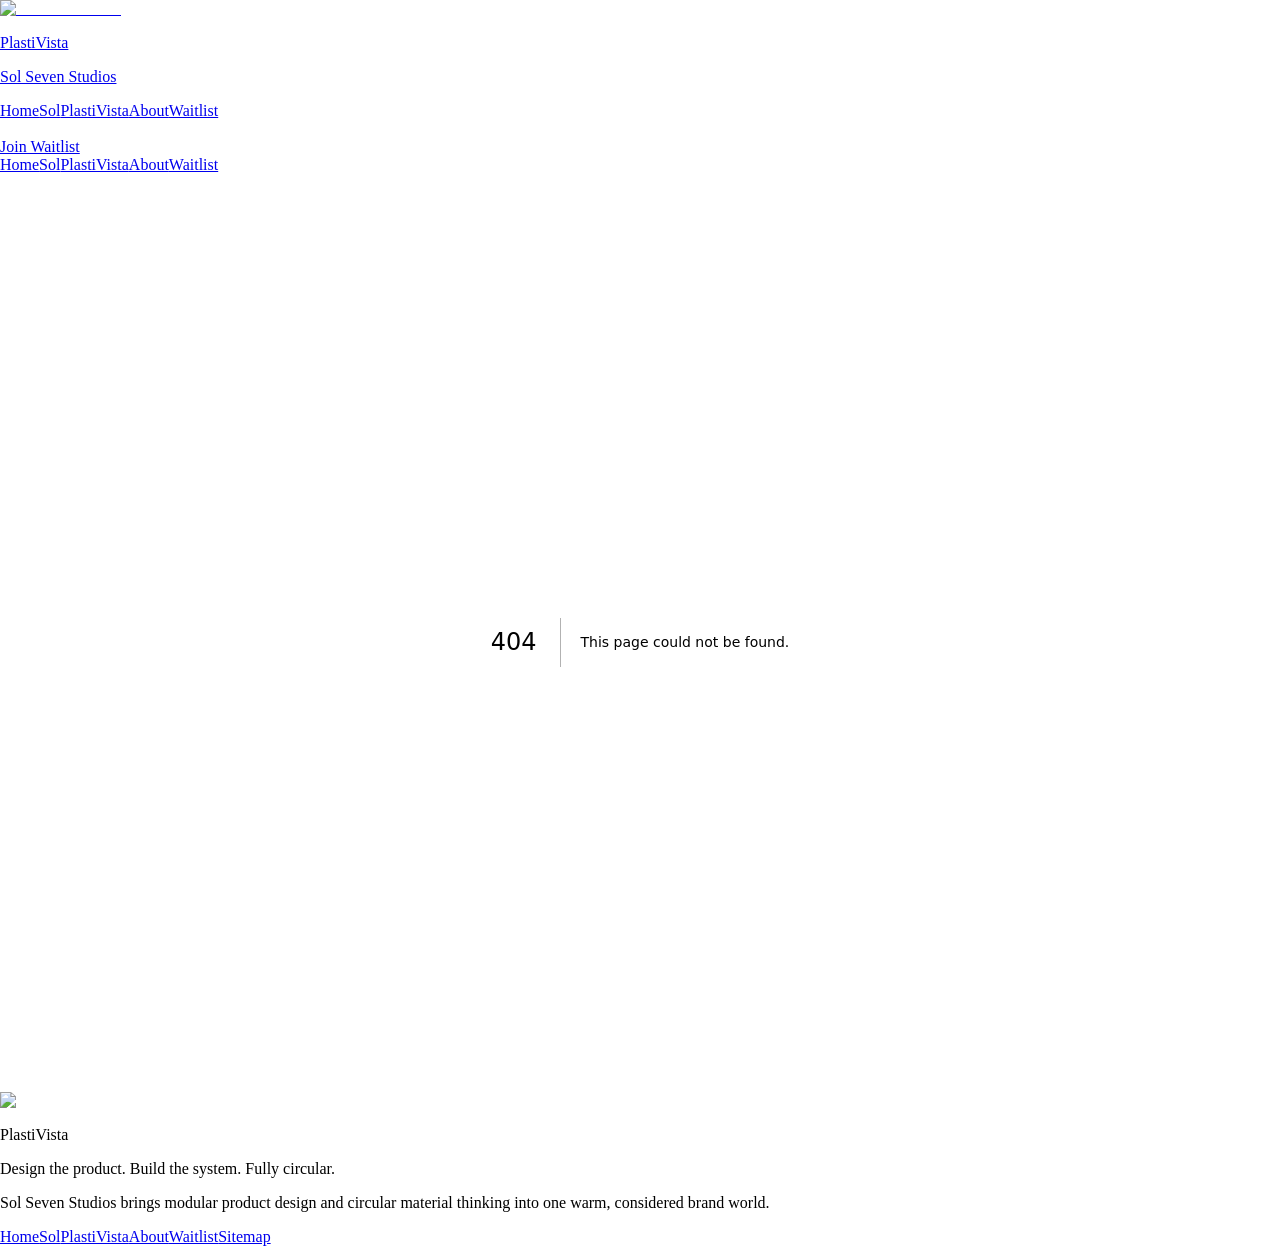
==== 404/index.html @ 0c894e50 "Add files via upload" ====
<!DOCTYPE html><html lang="en"><head><meta charSet="utf-8"/><meta name="viewport" content="width=device-width, initial-scale=1"/><link rel="stylesheet" href="/plasti-vista-site/_next/static/css/265559c5816e26e3.css" data-precedence="next"/><link rel="preload" as="script" fetchPriority="low" href="/plasti-vista-site/_next/static/chunks/webpack-c84169f74b404160.js"/><script src="/plasti-vista-site/_next/static/chunks/87c73c54-e9b891d25da29fda.js" async=""></script><script src="/plasti-vista-site/_next/static/chunks/84-b106eed77aed28f0.js" async=""></script><script src="/plasti-vista-site/_next/static/chunks/main-app-6399fda613b2663d.js" async=""></script><script src="/plasti-vista-site/_next/static/chunks/327-3d37c1d5169951f9.js" async=""></script><script src="/plasti-vista-site/_next/static/chunks/app/page-eac7c26c57b3a232.js" async=""></script><script src="/plasti-vista-site/_next/static/chunks/app/layout-8e34fc20774d806c.js" async=""></script><meta name="robots" content="noindex"/><title>404: This page could not be found.</title><title>PlastiVista | Sol Seven Studios</title><meta name="description" content="A premium product and ecosystem site for Sol Seven Studios and PlastiVista, centered on modular lighting, circular material flows, and refined industrial design."/><script>
(() => {
  try {
    const storedTheme = window.localStorage.getItem("plastivista-theme");
    document.documentElement.dataset.theme = storedTheme === "dark" ? "dark" : "light";
  } catch {
    document.documentElement.dataset.theme = "light";
  }
})();
</script><script src="/plasti-vista-site/_next/static/chunks/polyfills-42372ed130431b0a.js" noModule=""></script></head><body class="overflow-x-hidden"><div class="relative overflow-hidden"><div class="ambient-orb ambient-orb-green left-[-10rem] top-[-8rem] h-[24rem] w-[24rem]"></div><div class="ambient-orb ambient-orb-sage right-[-8rem] top-[12rem] h-[18rem] w-[18rem]"></div><div class="relative"><header class="theme-header sticky top-0 z-50 backdrop-blur-2xl"><div class="mx-auto max-w-[92rem] px-6 py-4 lg:px-10"><div class="flex items-center justify-between gap-6"><a class="flex min-w-0 items-center gap-4" href="/plasti-vista-site/"><div class="theme-icon-disc flex h-12 w-12 items-center justify-center rounded-full"><img alt="PlastiVista mark" loading="lazy" width="343" height="366" decoding="async" data-nimg="1" class="h-8 w-8" style="color:transparent" src="/plasti-vista-site/assets/brand/plastivista-mark.png"/></div><div class="min-w-0 leading-tight"><p class="font-display text-[1.05rem] tracking-[-0.05em] text-forest">PlastiVista</p><p class="truncate text-[0.82rem] tracking-[0.02em] text-stone/[0.8]">Sol Seven Studios</p></div></a><nav class="hidden items-center gap-8 lg:flex"><a class="nav-link" href="/plasti-vista-site/">Home</a><a class="nav-link" href="/plasti-vista-site/sol/">Sol</a><a class="nav-link" href="/plasti-vista-site/system/">PlastiVista</a><a class="nav-link" href="/plasti-vista-site/about/">About</a><a class="nav-link" href="/plasti-vista-site/waitlist/">Waitlist</a></nav><div class="flex items-center gap-3"><div class="hidden md:block"><div class="theme-toggle" aria-hidden="true" data-mode="light" style="min-width:7.25rem;visibility:hidden"><span class="theme-toggle-label">Theme</span><span class="theme-toggle-track"></span></div></div><a class="button-secondary px-4 py-2.5" href="/plasti-vista-site/waitlist/">Join Waitlist</a></div></div><div class="mt-4 flex items-center justify-between gap-4"><nav class="flex gap-5 overflow-x-auto whitespace-nowrap pb-1 lg:hidden"><a class="nav-link w-fit text-[0.9rem]" href="/plasti-vista-site/">Home</a><a class="nav-link w-fit text-[0.9rem]" href="/plasti-vista-site/sol/">Sol</a><a class="nav-link w-fit text-[0.9rem]" href="/plasti-vista-site/system/">PlastiVista</a><a class="nav-link w-fit text-[0.9rem]" href="/plasti-vista-site/about/">About</a><a class="nav-link w-fit text-[0.9rem]" href="/plasti-vista-site/waitlist/">Waitlist</a></nav><div class="md:hidden"><div class="theme-toggle" aria-hidden="true" data-mode="light" style="min-width:7.25rem;visibility:hidden"><span class="theme-toggle-label">Theme</span><span class="theme-toggle-track"></span></div></div></div></div></header><main><div style="font-family:system-ui,&quot;Segoe UI&quot;,Roboto,Helvetica,Arial,sans-serif,&quot;Apple Color Emoji&quot;,&quot;Segoe UI Emoji&quot;;height:100vh;text-align:center;display:flex;flex-direction:column;align-items:center;justify-content:center"><div><style>body{color:#000;background:#fff;margin:0}.next-error-h1{border-right:1px solid rgba(0,0,0,.3)}@media (prefers-color-scheme:dark){body{color:#fff;background:#000}.next-error-h1{border-right:1px solid rgba(255,255,255,.3)}}</style><h1 class="next-error-h1" style="display:inline-block;margin:0 20px 0 0;padding:0 23px 0 0;font-size:24px;font-weight:500;vertical-align:top;line-height:49px">404</h1><div style="display:inline-block"><h2 style="font-size:14px;font-weight:400;line-height:49px;margin:0">This page could not be found.</h2></div></div></div></main><footer class="page-divider mt-10"><div class="mx-auto grid max-w-[92rem] gap-12 px-6 py-16 lg:grid-cols-[1.2fr_0.8fr] lg:px-10"><div class="space-y-6"><div class="flex items-center gap-4"><div class="theme-icon-disc flex h-12 w-12 items-center justify-center rounded-full"><img alt="PlastiVista mark" loading="lazy" width="343" height="366" decoding="async" data-nimg="1" class="h-8 w-8" style="color:transparent" src="/plasti-vista-site/assets/brand/plastivista-mark.png"/></div><div><p class="font-display text-2xl tracking-[-0.05em] text-forest">PlastiVista</p><p class="text-sm tracking-[0.01em] text-stone/[0.8]">Design the product. Build the system. Fully circular.</p></div></div><p class="measure-reading text-base leading-8 text-stone/[0.9]">Sol Seven Studios brings modular product design and circular material thinking into one warm, considered brand world.</p></div><div class="grid grid-cols-2 gap-x-6 gap-y-4 text-sm"><a class="nav-link w-fit" href="/plasti-vista-site/">Home</a><a class="nav-link w-fit" href="/plasti-vista-site/sol/">Sol</a><a class="nav-link w-fit" href="/plasti-vista-site/system/">PlastiVista</a><a class="nav-link w-fit" href="/plasti-vista-site/about/">About</a><a class="nav-link w-fit" href="/plasti-vista-site/waitlist/">Waitlist</a><a class="nav-link w-fit" href="/plasti-vista-site/sitemap/">Sitemap</a></div></div></footer></div></div><script src="/plasti-vista-site/_next/static/chunks/webpack-c84169f74b404160.js" async=""></script><script>(self.__next_f=self.__next_f||[]).push([0])</script><script>self.__next_f.push([1,"1:\"$Sreact.fragment\"\n2:I[9464,[\"327\",\"static/chunks/327-3d37c1d5169951f9.js\",\"974\",\"static/chunks/app/page-eac7c26c57b3a232.js\"],\"BasePathLink\"]\n3:I[8327,[\"327\",\"static/chunks/327-3d37c1d5169951f9.js\",\"177\",\"static/chunks/app/layout-8e34fc20774d806c.js\"],\"Image\"]\n4:I[8450,[\"327\",\"static/chunks/327-3d37c1d5169951f9.js\",\"177\",\"static/chunks/app/layout-8e34fc20774d806c.js\"],\"ThemeToggle\"]\n5:I[9507,[],\"\"]\n6:I[2639,[],\"\"]\n7:I[1432,[],\"OutletBoundary\"]\na:I[1432,[],\"ViewportBoundary\"]\nc:I[1432,[],\"MetadataBoundary\"]\ne:I[9398,[],\"\"]\n:HL[\"/plasti-vista-site/_next/static/css/265559c5816e26e3.css\",\"style\"]\n"])</script><script>self.__next_f.push([1,"0:{\"P\":null,\"b\":\"Y4JBKcfoJ4wWqGaXJqqDN\",\"p\":\"\",\"c\":[\"\",\"_not-found\",\"\"],\"i\":false,\"f\":[[[\"\",{\"children\":[\"/plasti-vista-site/_not-found\",{\"children\":[\"__PAGE__\",{}]}]},\"$undefined\",\"$undefined\",true],[\"\",[\"$\",\"$1\",\"c\",{\"children\":[[[\"$\",\"link\",\"0\",{\"rel\":\"stylesheet\",\"href\":\"/plasti-vista-site/_next/static/css/265559c5816e26e3.css\",\"precedence\":\"next\",\"crossOrigin\":\"$undefined\",\"nonce\":\"$undefined\"}]],[\"$\",\"html\",null,{\"lang\":\"en\",\"suppressHydrationWarning\":true,\"children\":[[\"$\",\"head\",null,{\"children\":[\"$\",\"script\",null,{\"dangerouslySetInnerHTML\":{\"__html\":\"\\n(() =\u003e {\\n  try {\\n    const storedTheme = window.localStorage.getItem(\\\"plastivista-theme\\\");\\n    document.documentElement.dataset.theme = storedTheme === \\\"dark\\\" ? \\\"dark\\\" : \\\"light\\\";\\n  } catch {\\n    document.documentElement.dataset.theme = \\\"light\\\";\\n  }\\n})();\\n\"}}]}],[\"$\",\"body\",null,{\"className\":\"overflow-x-hidden\",\"children\":[\"$\",\"div\",null,{\"className\":\"relative overflow-hidden\",\"children\":[[\"$\",\"div\",null,{\"className\":\"ambient-orb ambient-orb-green left-[-10rem] top-[-8rem] h-[24rem] w-[24rem]\"}],[\"$\",\"div\",null,{\"className\":\"ambient-orb ambient-orb-sage right-[-8rem] top-[12rem] h-[18rem] w-[18rem]\"}],[\"$\",\"div\",null,{\"className\":\"relative\",\"children\":[[\"$\",\"header\",null,{\"className\":\"theme-header sticky top-0 z-50 backdrop-blur-2xl\",\"children\":[\"$\",\"div\",null,{\"className\":\"mx-auto max-w-[92rem] px-6 py-4 lg:px-10\",\"children\":[[\"$\",\"div\",null,{\"className\":\"flex items-center justify-between gap-6\",\"children\":[[\"$\",\"$L2\",null,{\"href\":\"/\",\"className\":\"flex min-w-0 items-center gap-4\",\"children\":[[\"$\",\"div\",null,{\"className\":\"theme-icon-disc flex h-12 w-12 items-center justify-center rounded-full\",\"children\":[\"$\",\"$L3\",null,{\"src\":\"/plasti-vista-site/assets/brand/plastivista-mark.png\",\"alt\":\"PlastiVista mark\",\"width\":343,\"height\":366,\"className\":\"h-8 w-8\"}]}],[\"$\",\"div\",null,{\"className\":\"min-w-0 leading-tight\",\"children\":[[\"$\",\"p\",null,{\"className\":\"font-display text-[1.05rem] tracking-[-0.05em] text-forest\",\"children\":\"PlastiVista\"}],[\"$\",\"p\",null,{\"className\":\"truncate text-[0.82rem] tracking-[0.02em] text-stone/[0.8]\",\"children\":\"Sol Seven Studios\"}]]}]]}],[\"$\",\"nav\",null,{\"className\":\"hidden items-center gap-8 lg:flex\",\"children\":[[\"$\",\"$L2\",\"/\",{\"href\":\"/\",\"className\":\"nav-link\",\"children\":\"Home\"}],[\"$\",\"$L2\",\"/plasti-vista-site/sol\",{\"href\":\"/plasti-vista-site/sol\",\"className\":\"nav-link\",\"children\":\"Sol\"}],[\"$\",\"$L2\",\"/plasti-vista-site/system\",{\"href\":\"/plasti-vista-site/system\",\"className\":\"nav-link\",\"children\":\"PlastiVista\"}],[\"$\",\"$L2\",\"/plasti-vista-site/about\",{\"href\":\"/plasti-vista-site/about\",\"className\":\"nav-link\",\"children\":\"About\"}],[\"$\",\"$L2\",\"/plasti-vista-site/waitlist\",{\"href\":\"/plasti-vista-site/waitlist\",\"className\":\"nav-link\",\"children\":\"Waitlist\"}]]}],[\"$\",\"div\",null,{\"className\":\"flex items-center gap-3\",\"children\":[[\"$\",\"div\",null,{\"className\":\"hidden md:block\",\"children\":[\"$\",\"$L4\",null,{}]}],[\"$\",\"$L2\",null,{\"href\":\"/plasti-vista-site/waitlist\",\"className\":\"button-secondary px-4 py-2.5\",\"children\":\"Join Waitlist\"}]]}]]}],[\"$\",\"div\",null,{\"className\":\"mt-4 flex items-center justify-between gap-4\",\"children\":[[\"$\",\"nav\",null,{\"className\":\"flex gap-5 overflow-x-auto whitespace-nowrap pb-1 lg:hidden\",\"children\":[[\"$\",\"$L2\",\"/\",{\"href\":\"/\",\"className\":\"nav-link w-fit text-[0.9rem]\",\"children\":\"Home\"}],[\"$\",\"$L2\",\"/plasti-vista-site/sol\",{\"href\":\"/plasti-vista-site/sol\",\"className\":\"nav-link w-fit text-[0.9rem]\",\"children\":\"Sol\"}],[\"$\",\"$L2\",\"/plasti-vista-site/system\",{\"href\":\"/plasti-vista-site/system\",\"className\":\"nav-link w-fit text-[0.9rem]\",\"children\":\"PlastiVista\"}],[\"$\",\"$L2\",\"/plasti-vista-site/about\",{\"href\":\"/plasti-vista-site/about\",\"className\":\"nav-link w-fit text-[0.9rem]\",\"children\":\"About\"}],[\"$\",\"$L2\",\"/plasti-vista-site/waitlist\",{\"href\":\"/plasti-vista-site/waitlist\",\"className\":\"nav-link w-fit text-[0.9rem]\",\"children\":\"Waitlist\"}]]}],[\"$\",\"div\",null,{\"className\":\"md:hidden\",\"children\":[\"$\",\"$L4\",null,{}]}]]}]]}]}],[\"$\",\"main\",null,{\"children\":[\"$\",\"$L5\",null,{\"parallelRouterKey\":\"children\",\"error\":\"$undefined\",\"errorStyles\":\"$undefined\",\"errorScripts\":\"$undefined\",\"template\":[\"$\",\"$L6\",null,{}],\"templateStyles\":\"$undefined\",\"templateScripts\":\"$undefined\",\"notFound\":[[[\"$\",\"title\",null,{\"children\":\"404: This page could not be found.\"}],[\"$\",\"div\",null,{\"style\":{\"fontFamily\":\"system-ui,\\\"Segoe UI\\\",Roboto,Helvetica,Arial,sans-serif,\\\"Apple Color Emoji\\\",\\\"Segoe UI Emoji\\\"\",\"height\":\"100vh\",\"textAlign\":\"center\",\"display\":\"flex\",\"flexDirection\":\"column\",\"alignItems\":\"center\",\"justifyContent\":\"center\"},\"children\":[\"$\",\"div\",null,{\"children\":[[\"$\",\"style\",null,{\"dangerouslySetInnerHTML\":{\"__html\":\"body{color:#000;background:#fff;margin:0}.next-error-h1{border-right:1px solid rgba(0,0,0,.3)}@media (prefers-color-scheme:dark){body{color:#fff;background:#000}.next-error-h1{border-right:1px solid rgba(255,255,255,.3)}}\"}}],[\"$\",\"h1\",null,{\"className\":\"next-error-h1\",\"style\":{\"display\":\"inline-block\",\"margin\":\"0 20px 0 0\",\"padding\":\"0 23px 0 0\",\"fontSize\":24,\"fontWeight\":500,\"verticalAlign\":\"top\",\"lineHeight\":\"49px\"},\"children\":404}],[\"$\",\"div\",null,{\"style\":{\"display\":\"inline-block\"},\"children\":[\"$\",\"h2\",null,{\"style\":{\"fontSize\":14,\"fontWeight\":400,\"lineHeight\":\"49px\",\"margin\":0},\"children\":\"This page could not be found.\"}]}]]}]}]],\"$undefined\",[]],\"forbidden\":\"$undefined\",\"unauthorized\":\"$undefined\"}]}],[\"$\",\"footer\",null,{\"className\":\"page-divider mt-10\",\"children\":[\"$\",\"div\",null,{\"className\":\"mx-auto grid max-w-[92rem] gap-12 px-6 py-16 lg:grid-cols-[1.2fr_0.8fr] lg:px-10\",\"children\":[[\"$\",\"div\",null,{\"className\":\"space-y-6\",\"children\":[[\"$\",\"div\",null,{\"className\":\"flex items-center gap-4\",\"children\":[[\"$\",\"div\",null,{\"className\":\"theme-icon-disc flex h-12 w-12 items-center justify-center rounded-full\",\"children\":[\"$\",\"$L3\",null,{\"src\":\"/plasti-vista-site/assets/brand/plastivista-mark.png\",\"alt\":\"PlastiVista mark\",\"width\":343,\"height\":366,\"className\":\"h-8 w-8\"}]}],[\"$\",\"div\",null,{\"children\":[[\"$\",\"p\",null,{\"className\":\"font-display text-2xl tracking-[-0.05em] text-forest\",\"children\":\"PlastiVista\"}],[\"$\",\"p\",null,{\"className\":\"text-sm tracking-[0.01em] text-stone/[0.8]\",\"children\":\"Design the product. Build the system. Fully circular.\"}]]}]]}],[\"$\",\"p\",null,{\"className\":\"measure-reading text-base leading-8 text-stone/[0.9]\",\"children\":\"Sol Seven Studios brings modular product design and circular material thinking into one warm, considered brand world.\"}]]}],[\"$\",\"div\",null,{\"className\":\"grid grid-cols-2 gap-x-6 gap-y-4 text-sm\",\"children\":[[[\"$\",\"$L2\",\"/\",{\"href\":\"/\",\"className\":\"nav-link w-fit\",\"children\":\"Home\"}],[\"$\",\"$L2\",\"/plasti-vista-site/sol\",{\"href\":\"/plasti-vista-site/sol\",\"className\":\"nav-link w-fit\",\"children\":\"Sol\"}],[\"$\",\"$L2\",\"/plasti-vista-site/system\",{\"href\":\"/plasti-vista-site/system\",\"className\":\"nav-link w-fit\",\"children\":\"PlastiVista\"}],[\"$\",\"$L2\",\"/plasti-vista-site/about\",{\"href\":\"/plasti-vista-site/about\",\"className\":\"nav-link w-fit\",\"children\":\"About\"}],[\"$\",\"$L2\",\"/plasti-vista-site/waitlist\",{\"href\":\"/plasti-vista-site/waitlist\",\"className\":\"nav-link w-fit\",\"children\":\"Waitlist\"}]],[\"$\",\"$L2\",null,{\"href\":\"/plasti-vista-site/sitemap\",\"className\":\"nav-link w-fit\",\"children\":\"Sitemap\"}]]}]]}]}]]}]]}]}]]}]]}],{\"children\":[\"/plasti-vista-site/_not-found\",[\"$\",\"$1\",\"c\",{\"children\":[null,[\"$\",\"$L5\",null,{\"parallelRouterKey\":\"children\",\"error\":\"$undefined\",\"errorStyles\":\"$undefined\",\"errorScripts\":\"$undefined\",\"template\":[\"$\",\"$L6\",null,{}],\"templateStyles\":\"$undefined\",\"templateScripts\":\"$undefined\",\"notFound\":\"$undefined\",\"forbidden\":\"$undefined\",\"unauthorized\":\"$undefined\"}]]}],{\"children\":[\"__PAGE__\",[\"$\",\"$1\",\"c\",{\"children\":[[[\"$\",\"title\",null,{\"children\":\"404: This page could not be found.\"}],[\"$\",\"div\",null,{\"style\":\"$0:f:0:1:1:props:children:1:props:children:1:props:children:props:children:2:props:children:1:props:children:props:notFound:0:1:props:style\",\"children\":[\"$\",\"div\",null,{\"children\":[[\"$\",\"style\",null,{\"dangerouslySetInnerHTML\":{\"__html\":\"body{color:#000;background:#fff;margin:0}.next-error-h1{border-right:1px solid rgba(0,0,0,.3)}@media (prefers-color-scheme:dark){body{color:#fff;background:#000}.next-error-h1{border-right:1px solid rgba(255,255,255,.3)}}\"}}],[\"$\",\"h1\",null,{\"className\":\"next-error-h1\",\"style\":\"$0:f:0:1:1:props:children:1:props:children:1:props:children:props:children:2:props:children:1:props:children:props:notFound:0:1:props:children:props:children:1:props:style\",\"children\":404}],[\"$\",\"div\",null,{\"style\":\"$0:f:0:1:1:props:children:1:props:children:1:props:children:props:children:2:props:children:1:props:children:props:notFound:0:1:props:children:props:children:2:props:style\",\"children\":[\"$\",\"h2\",null,{\"style\":\"$0:f:0:1:1:props:children:1:props:children:1:props:children:props:children:2:props:children:1:props:children:props:notFound:0:1:props:children:props:children:2:props:children:props:style\",\"children\":\"This page could not be found.\"}]}]]}]}]],\"$undefined\",null,[\"$\",\"$L7\",null,{\"children\":[\"$L8\",\"$L9\",null]}]]}],{},null,false]},null,false]},null,false],[\"$\",\"$1\",\"h\",{\"children\":[[\"$\",\"meta\",null,{\"name\":\"robots\",\"content\":\"noindex\"}],[\"$\",\"$1\",\"w_DKMTUPIvDQJH5jr0o3P\",{\"children\":[[\"$\",\"$La\",null,{\"children\":\"$Lb\"}],null]}],[\"$\",\"$Lc\",null,{\"children\":\"$Ld\"}]]}],false]],\"m\":\"$undefined\",\"G\":[\"$e\",\"$undefined\"],\"s\":false,\"S\":true}\n"])</script><script>self.__next_f.push([1,"b:[[\"$\",\"meta\",\"0\",{\"charSet\":\"utf-8\"}],[\"$\",\"meta\",\"1\",{\"name\":\"viewport\",\"content\":\"width=device-width, initial-scale=1\"}]]\n8:null\n"])</script><script>self.__next_f.push([1,"9:null\nd:[[\"$\",\"title\",\"0\",{\"children\":\"PlastiVista | Sol Seven Studios\"}],[\"$\",\"meta\",\"1\",{\"name\":\"description\",\"content\":\"A premium product and ecosystem site for Sol Seven Studios and PlastiVista, centered on modular lighting, circular material flows, and refined industrial design.\"}]]\n"])</script></body></html>
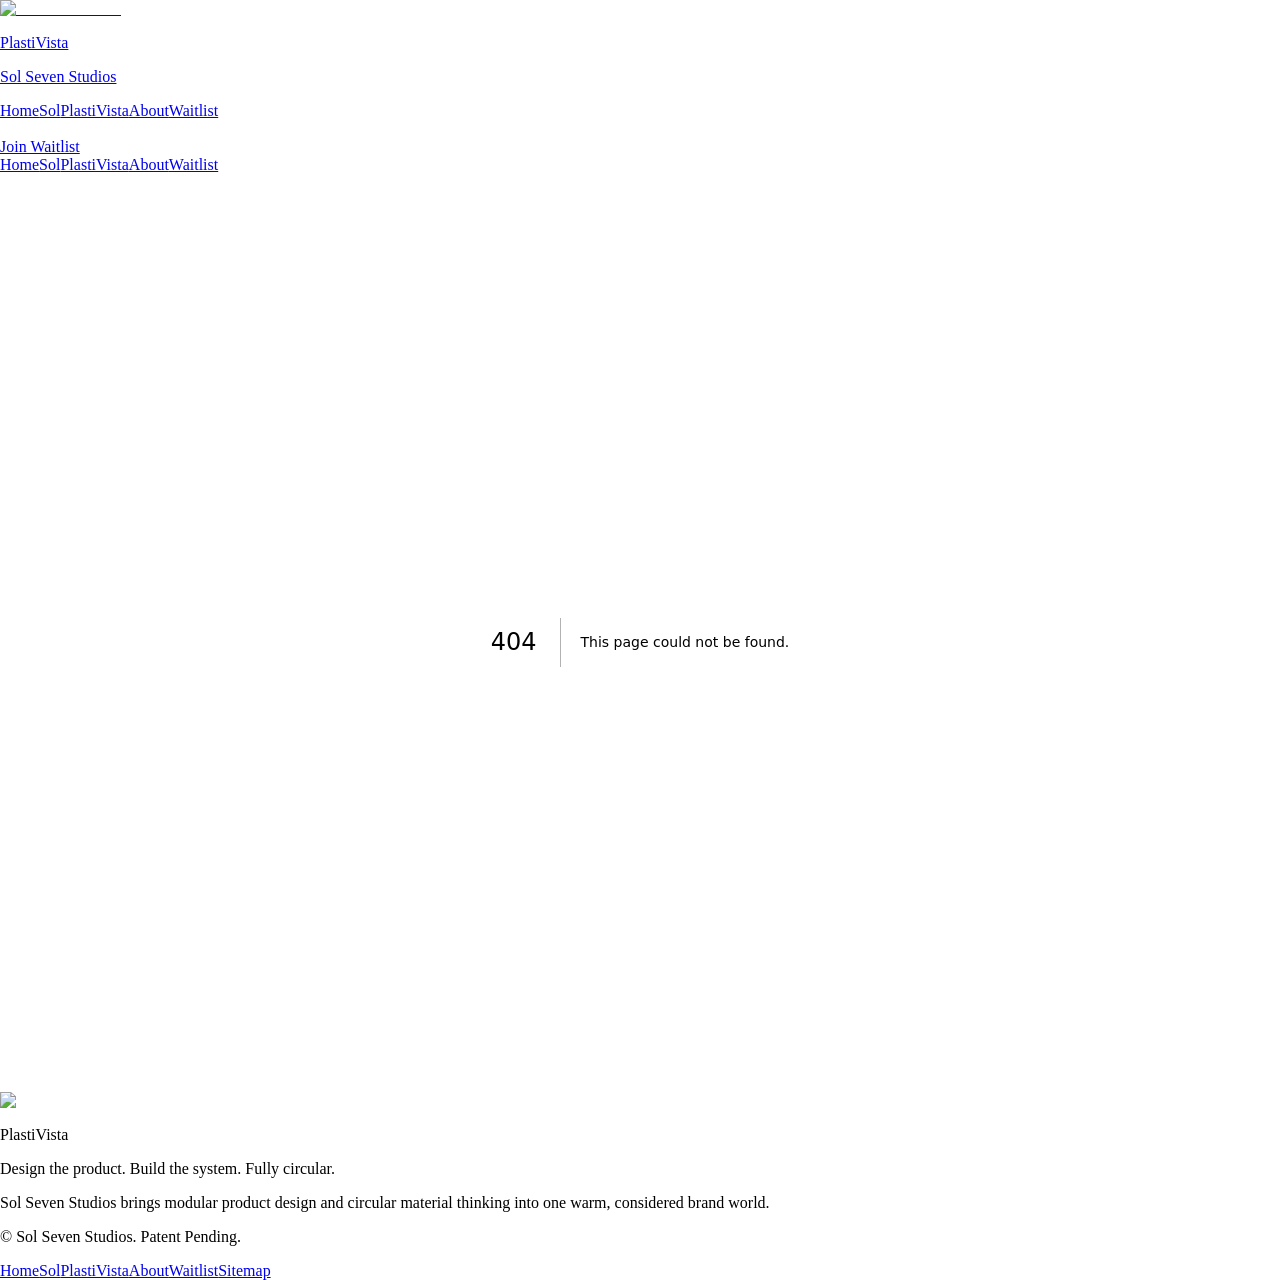
==== commit 6f64130c: "Update PlastiVista Pages export" ====
--- a/404/index.html
+++ b/404/index.html
@@ -1,4 +1,4 @@
-<!DOCTYPE html><html lang="en"><head><meta charSet="utf-8"/><meta name="viewport" content="width=device-width, initial-scale=1"/><link rel="stylesheet" href="/plasti-vista-site/_next/static/css/265559c5816e26e3.css" data-precedence="next"/><link rel="preload" as="script" fetchPriority="low" href="/plasti-vista-site/_next/static/chunks/webpack-c84169f74b404160.js"/><script src="/plasti-vista-site/_next/static/chunks/87c73c54-e9b891d25da29fda.js" async=""></script><script src="/plasti-vista-site/_next/static/chunks/84-b106eed77aed28f0.js" async=""></script><script src="/plasti-vista-site/_next/static/chunks/main-app-6399fda613b2663d.js" async=""></script><script src="/plasti-vista-site/_next/static/chunks/327-3d37c1d5169951f9.js" async=""></script><script src="/plasti-vista-site/_next/static/chunks/app/page-eac7c26c57b3a232.js" async=""></script><script src="/plasti-vista-site/_next/static/chunks/app/layout-8e34fc20774d806c.js" async=""></script><meta name="robots" content="noindex"/><title>404: This page could not be found.</title><title>PlastiVista | Sol Seven Studios</title><meta name="description" content="A premium product and ecosystem site for Sol Seven Studios and PlastiVista, centered on modular lighting, circular material flows, and refined industrial design."/><script>
+<!DOCTYPE html><html lang="en"><head><meta charSet="utf-8"/><meta name="viewport" content="width=device-width, initial-scale=1"/><link rel="stylesheet" href="/plasti-vista-site/_next/static/css/3e54e023c9cbe422.css" data-precedence="next"/><link rel="preload" as="script" fetchPriority="low" href="/plasti-vista-site/_next/static/chunks/webpack-6f14a8b6d893f197.js"/><script src="/plasti-vista-site/_next/static/chunks/87c73c54-e9b891d25da29fda.js" async=""></script><script src="/plasti-vista-site/_next/static/chunks/84-2ca681e784a9644b.js" async=""></script><script src="/plasti-vista-site/_next/static/chunks/main-app-6399fda613b2663d.js" async=""></script><script src="/plasti-vista-site/_next/static/chunks/327-c9026b29a4d229ac.js" async=""></script><script src="/plasti-vista-site/_next/static/chunks/app/page-f3b963e9871af39b.js" async=""></script><script src="/plasti-vista-site/_next/static/chunks/app/layout-07ff66122f4d7c70.js" async=""></script><meta name="robots" content="noindex"/><title>404: This page could not be found.</title><title>PlastiVista | Sol Seven Studios</title><meta name="description" content="A premium product and ecosystem site for Sol Seven Studios and PlastiVista, centered on modular lighting, circular material flows, and refined industrial design."/><script>
 (() => {
   try {
     const storedTheme = window.localStorage.getItem("plastivista-theme");
@@ -7,4 +7,4 @@
     document.documentElement.dataset.theme = "light";
   }
 })();
-</script><script src="/plasti-vista-site/_next/static/chunks/polyfills-42372ed130431b0a.js" noModule=""></script></head><body class="overflow-x-hidden"><div class="relative overflow-hidden"><div class="ambient-orb ambient-orb-green left-[-10rem] top-[-8rem] h-[24rem] w-[24rem]"></div><div class="ambient-orb ambient-orb-sage right-[-8rem] top-[12rem] h-[18rem] w-[18rem]"></div><div class="relative"><header class="theme-header sticky top-0 z-50 backdrop-blur-2xl"><div class="mx-auto max-w-[92rem] px-6 py-4 lg:px-10"><div class="flex items-center justify-between gap-6"><a class="flex min-w-0 items-center gap-4" href="/plasti-vista-site/"><div class="theme-icon-disc flex h-12 w-12 items-center justify-center rounded-full"><img alt="PlastiVista mark" loading="lazy" width="343" height="366" decoding="async" data-nimg="1" class="h-8 w-8" style="color:transparent" src="/plasti-vista-site/assets/brand/plastivista-mark.png"/></div><div class="min-w-0 leading-tight"><p class="font-display text-[1.05rem] tracking-[-0.05em] text-forest">PlastiVista</p><p class="truncate text-[0.82rem] tracking-[0.02em] text-stone/[0.8]">Sol Seven Studios</p></div></a><nav class="hidden items-center gap-8 lg:flex"><a class="nav-link" href="/plasti-vista-site/">Home</a><a class="nav-link" href="/plasti-vista-site/sol/">Sol</a><a class="nav-link" href="/plasti-vista-site/system/">PlastiVista</a><a class="nav-link" href="/plasti-vista-site/about/">About</a><a class="nav-link" href="/plasti-vista-site/waitlist/">Waitlist</a></nav><div class="flex items-center gap-3"><div class="hidden md:block"><div class="theme-toggle" aria-hidden="true" data-mode="light" style="min-width:7.25rem;visibility:hidden"><span class="theme-toggle-label">Theme</span><span class="theme-toggle-track"></span></div></div><a class="button-secondary px-4 py-2.5" href="/plasti-vista-site/waitlist/">Join Waitlist</a></div></div><div class="mt-4 flex items-center justify-between gap-4"><nav class="flex gap-5 overflow-x-auto whitespace-nowrap pb-1 lg:hidden"><a class="nav-link w-fit text-[0.9rem]" href="/plasti-vista-site/">Home</a><a class="nav-link w-fit text-[0.9rem]" href="/plasti-vista-site/sol/">Sol</a><a class="nav-link w-fit text-[0.9rem]" href="/plasti-vista-site/system/">PlastiVista</a><a class="nav-link w-fit text-[0.9rem]" href="/plasti-vista-site/about/">About</a><a class="nav-link w-fit text-[0.9rem]" href="/plasti-vista-site/waitlist/">Waitlist</a></nav><div class="md:hidden"><div class="theme-toggle" aria-hidden="true" data-mode="light" style="min-width:7.25rem;visibility:hidden"><span class="theme-toggle-label">Theme</span><span class="theme-toggle-track"></span></div></div></div></div></header><main><div style="font-family:system-ui,&quot;Segoe UI&quot;,Roboto,Helvetica,Arial,sans-serif,&quot;Apple Color Emoji&quot;,&quot;Segoe UI Emoji&quot;;height:100vh;text-align:center;display:flex;flex-direction:column;align-items:center;justify-content:center"><div><style>body{color:#000;background:#fff;margin:0}.next-error-h1{border-right:1px solid rgba(0,0,0,.3)}@media (prefers-color-scheme:dark){body{color:#fff;background:#000}.next-error-h1{border-right:1px solid rgba(255,255,255,.3)}}</style><h1 class="next-error-h1" style="display:inline-block;margin:0 20px 0 0;padding:0 23px 0 0;font-size:24px;font-weight:500;vertical-align:top;line-height:49px">404</h1><div style="display:inline-block"><h2 style="font-size:14px;font-weight:400;line-height:49px;margin:0">This page could not be found.</h2></div></div></div></main><footer class="page-divider mt-10"><div class="mx-auto grid max-w-[92rem] gap-12 px-6 py-16 lg:grid-cols-[1.2fr_0.8fr] lg:px-10"><div class="space-y-6"><div class="flex items-center gap-4"><div class="theme-icon-disc flex h-12 w-12 items-center justify-center rounded-full"><img alt="PlastiVista mark" loading="lazy" width="343" height="366" decoding="async" data-nimg="1" class="h-8 w-8" style="color:transparent" src="/plasti-vista-site/assets/brand/plastivista-mark.png"/></div><div><p class="font-display text-2xl tracking-[-0.05em] text-forest">PlastiVista</p><p class="text-sm tracking-[0.01em] text-stone/[0.8]">Design the product. Build the system. Fully circular.</p></div></div><p class="measure-reading text-base leading-8 text-stone/[0.9]">Sol Seven Studios brings modular product design and circular material thinking into one warm, considered brand world.</p></div><div class="grid grid-cols-2 gap-x-6 gap-y-4 text-sm"><a class="nav-link w-fit" href="/plasti-vista-site/">Home</a><a class="nav-link w-fit" href="/plasti-vista-site/sol/">Sol</a><a class="nav-link w-fit" href="/plasti-vista-site/system/">PlastiVista</a><a class="nav-link w-fit" href="/plasti-vista-site/about/">About</a><a class="nav-link w-fit" href="/plasti-vista-site/waitlist/">Waitlist</a><a class="nav-link w-fit" href="/plasti-vista-site/sitemap/">Sitemap</a></div></div></footer></div></div><script src="/plasti-vista-site/_next/static/chunks/webpack-c84169f74b404160.js" async=""></script><script>(self.__next_f=self.__next_f||[]).push([0])</script><script>self.__next_f.push([1,"1:\"$Sreact.fragment\"\n2:I[9464,[\"327\",\"static/chunks/327-3d37c1d5169951f9.js\",\"974\",\"static/chunks/app/page-eac7c26c57b3a232.js\"],\"BasePathLink\"]\n3:I[8327,[\"327\",\"static/chunks/327-3d37c1d5169951f9.js\",\"177\",\"static/chunks/app/layout-8e34fc20774d806c.js\"],\"Image\"]\n4:I[8450,[\"327\",\"static/chunks/327-3d37c1d5169951f9.js\",\"177\",\"static/chunks/app/layout-8e34fc20774d806c.js\"],\"ThemeToggle\"]\n5:I[9507,[],\"\"]\n6:I[2639,[],\"\"]\n7:I[1432,[],\"OutletBoundary\"]\na:I[1432,[],\"ViewportBoundary\"]\nc:I[1432,[],\"MetadataBoundary\"]\ne:I[9398,[],\"\"]\n:HL[\"/plasti-vista-site/_next/static/css/265559c5816e26e3.css\",\"style\"]\n"])</script><script>self.__next_f.push([1,"0:{\"P\":null,\"b\":\"Y4JBKcfoJ4wWqGaXJqqDN\",\"p\":\"\",\"c\":[\"\",\"_not-found\",\"\"],\"i\":false,\"f\":[[[\"\",{\"children\":[\"/plasti-vista-site/_not-found\",{\"children\":[\"__PAGE__\",{}]}]},\"$undefined\",\"$undefined\",true],[\"\",[\"$\",\"$1\",\"c\",{\"children\":[[[\"$\",\"link\",\"0\",{\"rel\":\"stylesheet\",\"href\":\"/plasti-vista-site/_next/static/css/265559c5816e26e3.css\",\"precedence\":\"next\",\"crossOrigin\":\"$undefined\",\"nonce\":\"$undefined\"}]],[\"$\",\"html\",null,{\"lang\":\"en\",\"suppressHydrationWarning\":true,\"children\":[[\"$\",\"head\",null,{\"children\":[\"$\",\"script\",null,{\"dangerouslySetInnerHTML\":{\"__html\":\"\\n(() =\u003e {\\n  try {\\n    const storedTheme = window.localStorage.getItem(\\\"plastivista-theme\\\");\\n    document.documentElement.dataset.theme = storedTheme === \\\"dark\\\" ? \\\"dark\\\" : \\\"light\\\";\\n  } catch {\\n    document.documentElement.dataset.theme = \\\"light\\\";\\n  }\\n})();\\n\"}}]}],[\"$\",\"body\",null,{\"className\":\"overflow-x-hidden\",\"children\":[\"$\",\"div\",null,{\"className\":\"relative overflow-hidden\",\"children\":[[\"$\",\"div\",null,{\"className\":\"ambient-orb ambient-orb-green left-[-10rem] top-[-8rem] h-[24rem] w-[24rem]\"}],[\"$\",\"div\",null,{\"className\":\"ambient-orb ambient-orb-sage right-[-8rem] top-[12rem] h-[18rem] w-[18rem]\"}],[\"$\",\"div\",null,{\"className\":\"relative\",\"children\":[[\"$\",\"header\",null,{\"className\":\"theme-header sticky top-0 z-50 backdrop-blur-2xl\",\"children\":[\"$\",\"div\",null,{\"className\":\"mx-auto max-w-[92rem] px-6 py-4 lg:px-10\",\"children\":[[\"$\",\"div\",null,{\"className\":\"flex items-center justify-between gap-6\",\"children\":[[\"$\",\"$L2\",null,{\"href\":\"/\",\"className\":\"flex min-w-0 items-center gap-4\",\"children\":[[\"$\",\"div\",null,{\"className\":\"theme-icon-disc flex h-12 w-12 items-center justify-center rounded-full\",\"children\":[\"$\",\"$L3\",null,{\"src\":\"/plasti-vista-site/assets/brand/plastivista-mark.png\",\"alt\":\"PlastiVista mark\",\"width\":343,\"height\":366,\"className\":\"h-8 w-8\"}]}],[\"$\",\"div\",null,{\"className\":\"min-w-0 leading-tight\",\"children\":[[\"$\",\"p\",null,{\"className\":\"font-display text-[1.05rem] tracking-[-0.05em] text-forest\",\"children\":\"PlastiVista\"}],[\"$\",\"p\",null,{\"className\":\"truncate text-[0.82rem] tracking-[0.02em] text-stone/[0.8]\",\"children\":\"Sol Seven Studios\"}]]}]]}],[\"$\",\"nav\",null,{\"className\":\"hidden items-center gap-8 lg:flex\",\"children\":[[\"$\",\"$L2\",\"/\",{\"href\":\"/\",\"className\":\"nav-link\",\"children\":\"Home\"}],[\"$\",\"$L2\",\"/plasti-vista-site/sol\",{\"href\":\"/plasti-vista-site/sol\",\"className\":\"nav-link\",\"children\":\"Sol\"}],[\"$\",\"$L2\",\"/plasti-vista-site/system\",{\"href\":\"/plasti-vista-site/system\",\"className\":\"nav-link\",\"children\":\"PlastiVista\"}],[\"$\",\"$L2\",\"/plasti-vista-site/about\",{\"href\":\"/plasti-vista-site/about\",\"className\":\"nav-link\",\"children\":\"About\"}],[\"$\",\"$L2\",\"/plasti-vista-site/waitlist\",{\"href\":\"/plasti-vista-site/waitlist\",\"className\":\"nav-link\",\"children\":\"Waitlist\"}]]}],[\"$\",\"div\",null,{\"className\":\"flex items-center gap-3\",\"children\":[[\"$\",\"div\",null,{\"className\":\"hidden md:block\",\"children\":[\"$\",\"$L4\",null,{}]}],[\"$\",\"$L2\",null,{\"href\":\"/plasti-vista-site/waitlist\",\"className\":\"button-secondary px-4 py-2.5\",\"children\":\"Join Waitlist\"}]]}]]}],[\"$\",\"div\",null,{\"className\":\"mt-4 flex items-center justify-between gap-4\",\"children\":[[\"$\",\"nav\",null,{\"className\":\"flex gap-5 overflow-x-auto whitespace-nowrap pb-1 lg:hidden\",\"children\":[[\"$\",\"$L2\",\"/\",{\"href\":\"/\",\"className\":\"nav-link w-fit text-[0.9rem]\",\"children\":\"Home\"}],[\"$\",\"$L2\",\"/plasti-vista-site/sol\",{\"href\":\"/plasti-vista-site/sol\",\"className\":\"nav-link w-fit text-[0.9rem]\",\"children\":\"Sol\"}],[\"$\",\"$L2\",\"/plasti-vista-site/system\",{\"href\":\"/plasti-vista-site/system\",\"className\":\"nav-link w-fit text-[0.9rem]\",\"children\":\"PlastiVista\"}],[\"$\",\"$L2\",\"/plasti-vista-site/about\",{\"href\":\"/plasti-vista-site/about\",\"className\":\"nav-link w-fit text-[0.9rem]\",\"children\":\"About\"}],[\"$\",\"$L2\",\"/plasti-vista-site/waitlist\",{\"href\":\"/plasti-vista-site/waitlist\",\"className\":\"nav-link w-fit text-[0.9rem]\",\"children\":\"Waitlist\"}]]}],[\"$\",\"div\",null,{\"className\":\"md:hidden\",\"children\":[\"$\",\"$L4\",null,{}]}]]}]]}]}],[\"$\",\"main\",null,{\"children\":[\"$\",\"$L5\",null,{\"parallelRouterKey\":\"children\",\"error\":\"$undefined\",\"errorStyles\":\"$undefined\",\"errorScripts\":\"$undefined\",\"template\":[\"$\",\"$L6\",null,{}],\"templateStyles\":\"$undefined\",\"templateScripts\":\"$undefined\",\"notFound\":[[[\"$\",\"title\",null,{\"children\":\"404: This page could not be found.\"}],[\"$\",\"div\",null,{\"style\":{\"fontFamily\":\"system-ui,\\\"Segoe UI\\\",Roboto,Helvetica,Arial,sans-serif,\\\"Apple Color Emoji\\\",\\\"Segoe UI Emoji\\\"\",\"height\":\"100vh\",\"textAlign\":\"center\",\"display\":\"flex\",\"flexDirection\":\"column\",\"alignItems\":\"center\",\"justifyContent\":\"center\"},\"children\":[\"$\",\"div\",null,{\"children\":[[\"$\",\"style\",null,{\"dangerouslySetInnerHTML\":{\"__html\":\"body{color:#000;background:#fff;margin:0}.next-error-h1{border-right:1px solid rgba(0,0,0,.3)}@media (prefers-color-scheme:dark){body{color:#fff;background:#000}.next-error-h1{border-right:1px solid rgba(255,255,255,.3)}}\"}}],[\"$\",\"h1\",null,{\"className\":\"next-error-h1\",\"style\":{\"display\":\"inline-block\",\"margin\":\"0 20px 0 0\",\"padding\":\"0 23px 0 0\",\"fontSize\":24,\"fontWeight\":500,\"verticalAlign\":\"top\",\"lineHeight\":\"49px\"},\"children\":404}],[\"$\",\"div\",null,{\"style\":{\"display\":\"inline-block\"},\"children\":[\"$\",\"h2\",null,{\"style\":{\"fontSize\":14,\"fontWeight\":400,\"lineHeight\":\"49px\",\"margin\":0},\"children\":\"This page could not be found.\"}]}]]}]}]],\"$undefined\",[]],\"forbidden\":\"$undefined\",\"unauthorized\":\"$undefined\"}]}],[\"$\",\"footer\",null,{\"className\":\"page-divider mt-10\",\"children\":[\"$\",\"div\",null,{\"className\":\"mx-auto grid max-w-[92rem] gap-12 px-6 py-16 lg:grid-cols-[1.2fr_0.8fr] lg:px-10\",\"children\":[[\"$\",\"div\",null,{\"className\":\"space-y-6\",\"children\":[[\"$\",\"div\",null,{\"className\":\"flex items-center gap-4\",\"children\":[[\"$\",\"div\",null,{\"className\":\"theme-icon-disc flex h-12 w-12 items-center justify-center rounded-full\",\"children\":[\"$\",\"$L3\",null,{\"src\":\"/plasti-vista-site/assets/brand/plastivista-mark.png\",\"alt\":\"PlastiVista mark\",\"width\":343,\"height\":366,\"className\":\"h-8 w-8\"}]}],[\"$\",\"div\",null,{\"children\":[[\"$\",\"p\",null,{\"className\":\"font-display text-2xl tracking-[-0.05em] text-forest\",\"children\":\"PlastiVista\"}],[\"$\",\"p\",null,{\"className\":\"text-sm tracking-[0.01em] text-stone/[0.8]\",\"children\":\"Design the product. Build the system. Fully circular.\"}]]}]]}],[\"$\",\"p\",null,{\"className\":\"measure-reading text-base leading-8 text-stone/[0.9]\",\"children\":\"Sol Seven Studios brings modular product design and circular material thinking into one warm, considered brand world.\"}]]}],[\"$\",\"div\",null,{\"className\":\"grid grid-cols-2 gap-x-6 gap-y-4 text-sm\",\"children\":[[[\"$\",\"$L2\",\"/\",{\"href\":\"/\",\"className\":\"nav-link w-fit\",\"children\":\"Home\"}],[\"$\",\"$L2\",\"/plasti-vista-site/sol\",{\"href\":\"/plasti-vista-site/sol\",\"className\":\"nav-link w-fit\",\"children\":\"Sol\"}],[\"$\",\"$L2\",\"/plasti-vista-site/system\",{\"href\":\"/plasti-vista-site/system\",\"className\":\"nav-link w-fit\",\"children\":\"PlastiVista\"}],[\"$\",\"$L2\",\"/plasti-vista-site/about\",{\"href\":\"/plasti-vista-site/about\",\"className\":\"nav-link w-fit\",\"children\":\"About\"}],[\"$\",\"$L2\",\"/plasti-vista-site/waitlist\",{\"href\":\"/plasti-vista-site/waitlist\",\"className\":\"nav-link w-fit\",\"children\":\"Waitlist\"}]],[\"$\",\"$L2\",null,{\"href\":\"/plasti-vista-site/sitemap\",\"className\":\"nav-link w-fit\",\"children\":\"Sitemap\"}]]}]]}]}]]}]]}]}]]}]]}],{\"children\":[\"/plasti-vista-site/_not-found\",[\"$\",\"$1\",\"c\",{\"children\":[null,[\"$\",\"$L5\",null,{\"parallelRouterKey\":\"children\",\"error\":\"$undefined\",\"errorStyles\":\"$undefined\",\"errorScripts\":\"$undefined\",\"template\":[\"$\",\"$L6\",null,{}],\"templateStyles\":\"$undefined\",\"templateScripts\":\"$undefined\",\"notFound\":\"$undefined\",\"forbidden\":\"$undefined\",\"unauthorized\":\"$undefined\"}]]}],{\"children\":[\"__PAGE__\",[\"$\",\"$1\",\"c\",{\"children\":[[[\"$\",\"title\",null,{\"children\":\"404: This page could not be found.\"}],[\"$\",\"div\",null,{\"style\":\"$0:f:0:1:1:props:children:1:props:children:1:props:children:props:children:2:props:children:1:props:children:props:notFound:0:1:props:style\",\"children\":[\"$\",\"div\",null,{\"children\":[[\"$\",\"style\",null,{\"dangerouslySetInnerHTML\":{\"__html\":\"body{color:#000;background:#fff;margin:0}.next-error-h1{border-right:1px solid rgba(0,0,0,.3)}@media (prefers-color-scheme:dark){body{color:#fff;background:#000}.next-error-h1{border-right:1px solid rgba(255,255,255,.3)}}\"}}],[\"$\",\"h1\",null,{\"className\":\"next-error-h1\",\"style\":\"$0:f:0:1:1:props:children:1:props:children:1:props:children:props:children:2:props:children:1:props:children:props:notFound:0:1:props:children:props:children:1:props:style\",\"children\":404}],[\"$\",\"div\",null,{\"style\":\"$0:f:0:1:1:props:children:1:props:children:1:props:children:props:children:2:props:children:1:props:children:props:notFound:0:1:props:children:props:children:2:props:style\",\"children\":[\"$\",\"h2\",null,{\"style\":\"$0:f:0:1:1:props:children:1:props:children:1:props:children:props:children:2:props:children:1:props:children:props:notFound:0:1:props:children:props:children:2:props:children:props:style\",\"children\":\"This page could not be found.\"}]}]]}]}]],\"$undefined\",null,[\"$\",\"$L7\",null,{\"children\":[\"$L8\",\"$L9\",null]}]]}],{},null,false]},null,false]},null,false],[\"$\",\"$1\",\"h\",{\"children\":[[\"$\",\"meta\",null,{\"name\":\"robots\",\"content\":\"noindex\"}],[\"$\",\"$1\",\"w_DKMTUPIvDQJH5jr0o3P\",{\"children\":[[\"$\",\"$La\",null,{\"children\":\"$Lb\"}],null]}],[\"$\",\"$Lc\",null,{\"children\":\"$Ld\"}]]}],false]],\"m\":\"$undefined\",\"G\":[\"$e\",\"$undefined\"],\"s\":false,\"S\":true}\n"])</script><script>self.__next_f.push([1,"b:[[\"$\",\"meta\",\"0\",{\"charSet\":\"utf-8\"}],[\"$\",\"meta\",\"1\",{\"name\":\"viewport\",\"content\":\"width=device-width, initial-scale=1\"}]]\n8:null\n"])</script><script>self.__next_f.push([1,"9:null\nd:[[\"$\",\"title\",\"0\",{\"children\":\"PlastiVista | Sol Seven Studios\"}],[\"$\",\"meta\",\"1\",{\"name\":\"description\",\"content\":\"A premium product and ecosystem site for Sol Seven Studios and PlastiVista, centered on modular lighting, circular material flows, and refined industrial design.\"}]]\n"])</script></body></html>+</script><script src="/plasti-vista-site/_next/static/chunks/polyfills-42372ed130431b0a.js" noModule=""></script></head><body class="overflow-x-hidden"><div class="relative overflow-hidden"><div class="ambient-orb ambient-orb-green left-[-10rem] top-[-8rem] h-[24rem] w-[24rem]"></div><div class="ambient-orb ambient-orb-sage right-[-8rem] top-[12rem] h-[18rem] w-[18rem]"></div><div class="relative"><header class="theme-header sticky top-0 z-50 backdrop-blur-2xl"><div class="mx-auto max-w-[92rem] px-6 py-4 lg:px-10"><div class="flex items-center justify-between gap-6"><a class="flex min-w-0 items-center gap-4" href="/plasti-vista-site/"><div class="theme-icon-disc flex h-12 w-12 items-center justify-center rounded-full"><img alt="PlastiVista mark" loading="lazy" width="343" height="366" decoding="async" data-nimg="1" class="h-8 w-8" style="color:transparent" src="/plasti-vista-site/assets/brand/plastivista-mark.png"/></div><div class="min-w-0 leading-tight"><p class="font-display text-[1.05rem] tracking-[-0.05em] text-forest">PlastiVista</p><p class="truncate text-[0.82rem] tracking-[0.02em] text-stone/[0.8]">Sol Seven Studios</p></div></a><nav class="hidden items-center gap-8 lg:flex"><a class="nav-link" href="/plasti-vista-site/">Home</a><a class="nav-link" href="/plasti-vista-site/sol/">Sol</a><a class="nav-link" href="/plasti-vista-site/system/">PlastiVista</a><a class="nav-link" href="/plasti-vista-site/about/">About</a><a class="nav-link" href="/plasti-vista-site/waitlist/">Waitlist</a></nav><div class="flex items-center gap-3"><div class="hidden md:block"><div class="theme-toggle" aria-hidden="true" data-mode="light" style="min-width:7.25rem;visibility:hidden"><span class="theme-toggle-label">Theme</span><span class="theme-toggle-track"></span></div></div><a class="button-secondary px-4 py-2.5" href="/plasti-vista-site/waitlist/">Join Waitlist</a></div></div><div class="mt-4 flex items-center justify-between gap-4"><nav class="flex gap-5 overflow-x-auto whitespace-nowrap pb-1 lg:hidden"><a class="nav-link w-fit text-[0.9rem]" href="/plasti-vista-site/">Home</a><a class="nav-link w-fit text-[0.9rem]" href="/plasti-vista-site/sol/">Sol</a><a class="nav-link w-fit text-[0.9rem]" href="/plasti-vista-site/system/">PlastiVista</a><a class="nav-link w-fit text-[0.9rem]" href="/plasti-vista-site/about/">About</a><a class="nav-link w-fit text-[0.9rem]" href="/plasti-vista-site/waitlist/">Waitlist</a></nav><div class="md:hidden"><div class="theme-toggle" aria-hidden="true" data-mode="light" style="min-width:7.25rem;visibility:hidden"><span class="theme-toggle-label">Theme</span><span class="theme-toggle-track"></span></div></div></div></div></header><main><div style="font-family:system-ui,&quot;Segoe UI&quot;,Roboto,Helvetica,Arial,sans-serif,&quot;Apple Color Emoji&quot;,&quot;Segoe UI Emoji&quot;;height:100vh;text-align:center;display:flex;flex-direction:column;align-items:center;justify-content:center"><div><style>body{color:#000;background:#fff;margin:0}.next-error-h1{border-right:1px solid rgba(0,0,0,.3)}@media (prefers-color-scheme:dark){body{color:#fff;background:#000}.next-error-h1{border-right:1px solid rgba(255,255,255,.3)}}</style><h1 class="next-error-h1" style="display:inline-block;margin:0 20px 0 0;padding:0 23px 0 0;font-size:24px;font-weight:500;vertical-align:top;line-height:49px">404</h1><div style="display:inline-block"><h2 style="font-size:14px;font-weight:400;line-height:49px;margin:0">This page could not be found.</h2></div></div></div></main><footer class="page-divider mt-10"><div class="mx-auto grid max-w-[92rem] gap-12 px-6 py-16 lg:grid-cols-[1.2fr_0.8fr] lg:px-10"><div class="space-y-6"><div class="flex items-center gap-4"><div class="theme-icon-disc flex h-12 w-12 items-center justify-center rounded-full"><img alt="PlastiVista mark" loading="lazy" width="343" height="366" decoding="async" data-nimg="1" class="h-8 w-8" style="color:transparent" src="/plasti-vista-site/assets/brand/plastivista-mark.png"/></div><div><p class="font-display text-2xl tracking-[-0.05em] text-forest">PlastiVista</p><p class="text-sm tracking-[0.01em] text-stone/[0.8]">Design the product. Build the system. Fully circular.</p></div></div><p class="measure-reading text-base leading-8 text-stone/[0.9]">Sol Seven Studios brings modular product design and circular material thinking into one warm, considered brand world.</p><p class="footer-legal">© Sol Seven Studios. Patent Pending.</p></div><div class="grid grid-cols-2 gap-x-6 gap-y-4 text-sm"><a class="nav-link w-fit" href="/plasti-vista-site/">Home</a><a class="nav-link w-fit" href="/plasti-vista-site/sol/">Sol</a><a class="nav-link w-fit" href="/plasti-vista-site/system/">PlastiVista</a><a class="nav-link w-fit" href="/plasti-vista-site/about/">About</a><a class="nav-link w-fit" href="/plasti-vista-site/waitlist/">Waitlist</a><a class="nav-link w-fit" href="/plasti-vista-site/sitemap/">Sitemap</a></div></div></footer></div></div><script src="/plasti-vista-site/_next/static/chunks/webpack-6f14a8b6d893f197.js" async=""></script><script>(self.__next_f=self.__next_f||[]).push([0])</script><script>self.__next_f.push([1,"1:\"$Sreact.fragment\"\n2:I[9464,[\"327\",\"static/chunks/327-c9026b29a4d229ac.js\",\"974\",\"static/chunks/app/page-f3b963e9871af39b.js\"],\"BasePathLink\"]\n3:I[8327,[\"327\",\"static/chunks/327-c9026b29a4d229ac.js\",\"177\",\"static/chunks/app/layout-07ff66122f4d7c70.js\"],\"Image\"]\n4:I[8450,[\"327\",\"static/chunks/327-c9026b29a4d229ac.js\",\"177\",\"static/chunks/app/layout-07ff66122f4d7c70.js\"],\"ThemeToggle\"]\n5:I[9507,[],\"\"]\n6:I[2639,[],\"\"]\n7:I[1432,[],\"OutletBoundary\"]\na:I[1432,[],\"ViewportBoundary\"]\nc:I[1432,[],\"MetadataBoundary\"]\ne:I[9398,[],\"\"]\n:HL[\"/plasti-vista-site/_next/static/css/3e54e023c9cbe422.css\",\"style\"]\n"])</script><script>self.__next_f.push([1,"0:{\"P\":null,\"b\":\"55hkxP_TfwJsMmzX9Tac4\",\"p\":\"/plasti-vista-site\",\"c\":[\"\",\"_not-found\",\"\"],\"i\":false,\"f\":[[[\"\",{\"children\":[\"/_not-found\",{\"children\":[\"__PAGE__\",{}]}]},\"$undefined\",\"$undefined\",true],[\"\",[\"$\",\"$1\",\"c\",{\"children\":[[[\"$\",\"link\",\"0\",{\"rel\":\"stylesheet\",\"href\":\"/plasti-vista-site/_next/static/css/3e54e023c9cbe422.css\",\"precedence\":\"next\",\"crossOrigin\":\"$undefined\",\"nonce\":\"$undefined\"}]],[\"$\",\"html\",null,{\"lang\":\"en\",\"suppressHydrationWarning\":true,\"children\":[[\"$\",\"head\",null,{\"children\":[\"$\",\"script\",null,{\"dangerouslySetInnerHTML\":{\"__html\":\"\\n(() =\u003e {\\n  try {\\n    const storedTheme = window.localStorage.getItem(\\\"plastivista-theme\\\");\\n    document.documentElement.dataset.theme = storedTheme === \\\"dark\\\" ? \\\"dark\\\" : \\\"light\\\";\\n  } catch {\\n    document.documentElement.dataset.theme = \\\"light\\\";\\n  }\\n})();\\n\"}}]}],[\"$\",\"body\",null,{\"className\":\"overflow-x-hidden\",\"children\":[\"$\",\"div\",null,{\"className\":\"relative overflow-hidden\",\"children\":[[\"$\",\"div\",null,{\"className\":\"ambient-orb ambient-orb-green left-[-10rem] top-[-8rem] h-[24rem] w-[24rem]\"}],[\"$\",\"div\",null,{\"className\":\"ambient-orb ambient-orb-sage right-[-8rem] top-[12rem] h-[18rem] w-[18rem]\"}],[\"$\",\"div\",null,{\"className\":\"relative\",\"children\":[[\"$\",\"header\",null,{\"className\":\"theme-header sticky top-0 z-50 backdrop-blur-2xl\",\"children\":[\"$\",\"div\",null,{\"className\":\"mx-auto max-w-[92rem] px-6 py-4 lg:px-10\",\"children\":[[\"$\",\"div\",null,{\"className\":\"flex items-center justify-between gap-6\",\"children\":[[\"$\",\"$L2\",null,{\"href\":\"/\",\"className\":\"flex min-w-0 items-center gap-4\",\"children\":[[\"$\",\"div\",null,{\"className\":\"theme-icon-disc flex h-12 w-12 items-center justify-center rounded-full\",\"children\":[\"$\",\"$L3\",null,{\"src\":\"/plasti-vista-site/assets/brand/plastivista-mark.png\",\"alt\":\"PlastiVista mark\",\"width\":343,\"height\":366,\"className\":\"h-8 w-8\"}]}],[\"$\",\"div\",null,{\"className\":\"min-w-0 leading-tight\",\"children\":[[\"$\",\"p\",null,{\"className\":\"font-display text-[1.05rem] tracking-[-0.05em] text-forest\",\"children\":\"PlastiVista\"}],[\"$\",\"p\",null,{\"className\":\"truncate text-[0.82rem] tracking-[0.02em] text-stone/[0.8]\",\"children\":\"Sol Seven Studios\"}]]}]]}],[\"$\",\"nav\",null,{\"className\":\"hidden items-center gap-8 lg:flex\",\"children\":[[\"$\",\"$L2\",\"/\",{\"href\":\"/\",\"className\":\"nav-link\",\"children\":\"Home\"}],[\"$\",\"$L2\",\"/sol\",{\"href\":\"/sol\",\"className\":\"nav-link\",\"children\":\"Sol\"}],[\"$\",\"$L2\",\"/system\",{\"href\":\"/system\",\"className\":\"nav-link\",\"children\":\"PlastiVista\"}],[\"$\",\"$L2\",\"/about\",{\"href\":\"/about\",\"className\":\"nav-link\",\"children\":\"About\"}],[\"$\",\"$L2\",\"/waitlist\",{\"href\":\"/waitlist\",\"className\":\"nav-link\",\"children\":\"Waitlist\"}]]}],[\"$\",\"div\",null,{\"className\":\"flex items-center gap-3\",\"children\":[[\"$\",\"div\",null,{\"className\":\"hidden md:block\",\"children\":[\"$\",\"$L4\",null,{}]}],[\"$\",\"$L2\",null,{\"href\":\"/waitlist\",\"className\":\"button-secondary px-4 py-2.5\",\"children\":\"Join Waitlist\"}]]}]]}],[\"$\",\"div\",null,{\"className\":\"mt-4 flex items-center justify-between gap-4\",\"children\":[[\"$\",\"nav\",null,{\"className\":\"flex gap-5 overflow-x-auto whitespace-nowrap pb-1 lg:hidden\",\"children\":[[\"$\",\"$L2\",\"/\",{\"href\":\"/\",\"className\":\"nav-link w-fit text-[0.9rem]\",\"children\":\"Home\"}],[\"$\",\"$L2\",\"/sol\",{\"href\":\"/sol\",\"className\":\"nav-link w-fit text-[0.9rem]\",\"children\":\"Sol\"}],[\"$\",\"$L2\",\"/system\",{\"href\":\"/system\",\"className\":\"nav-link w-fit text-[0.9rem]\",\"children\":\"PlastiVista\"}],[\"$\",\"$L2\",\"/about\",{\"href\":\"/about\",\"className\":\"nav-link w-fit text-[0.9rem]\",\"children\":\"About\"}],[\"$\",\"$L2\",\"/waitlist\",{\"href\":\"/waitlist\",\"className\":\"nav-link w-fit text-[0.9rem]\",\"children\":\"Waitlist\"}]]}],[\"$\",\"div\",null,{\"className\":\"md:hidden\",\"children\":[\"$\",\"$L4\",null,{}]}]]}]]}]}],[\"$\",\"main\",null,{\"children\":[\"$\",\"$L5\",null,{\"parallelRouterKey\":\"children\",\"error\":\"$undefined\",\"errorStyles\":\"$undefined\",\"errorScripts\":\"$undefined\",\"template\":[\"$\",\"$L6\",null,{}],\"templateStyles\":\"$undefined\",\"templateScripts\":\"$undefined\",\"notFound\":[[[\"$\",\"title\",null,{\"children\":\"404: This page could not be found.\"}],[\"$\",\"div\",null,{\"style\":{\"fontFamily\":\"system-ui,\\\"Segoe UI\\\",Roboto,Helvetica,Arial,sans-serif,\\\"Apple Color Emoji\\\",\\\"Segoe UI Emoji\\\"\",\"height\":\"100vh\",\"textAlign\":\"center\",\"display\":\"flex\",\"flexDirection\":\"column\",\"alignItems\":\"center\",\"justifyContent\":\"center\"},\"children\":[\"$\",\"div\",null,{\"children\":[[\"$\",\"style\",null,{\"dangerouslySetInnerHTML\":{\"__html\":\"body{color:#000;background:#fff;margin:0}.next-error-h1{border-right:1px solid rgba(0,0,0,.3)}@media (prefers-color-scheme:dark){body{color:#fff;background:#000}.next-error-h1{border-right:1px solid rgba(255,255,255,.3)}}\"}}],[\"$\",\"h1\",null,{\"className\":\"next-error-h1\",\"style\":{\"display\":\"inline-block\",\"margin\":\"0 20px 0 0\",\"padding\":\"0 23px 0 0\",\"fontSize\":24,\"fontWeight\":500,\"verticalAlign\":\"top\",\"lineHeight\":\"49px\"},\"children\":404}],[\"$\",\"div\",null,{\"style\":{\"display\":\"inline-block\"},\"children\":[\"$\",\"h2\",null,{\"style\":{\"fontSize\":14,\"fontWeight\":400,\"lineHeight\":\"49px\",\"margin\":0},\"children\":\"This page could not be found.\"}]}]]}]}]],\"$undefined\",[]],\"forbidden\":\"$undefined\",\"unauthorized\":\"$undefined\"}]}],[\"$\",\"footer\",null,{\"className\":\"page-divider mt-10\",\"children\":[\"$\",\"div\",null,{\"className\":\"mx-auto grid max-w-[92rem] gap-12 px-6 py-16 lg:grid-cols-[1.2fr_0.8fr] lg:px-10\",\"children\":[[\"$\",\"div\",null,{\"className\":\"space-y-6\",\"children\":[[\"$\",\"div\",null,{\"className\":\"flex items-center gap-4\",\"children\":[[\"$\",\"div\",null,{\"className\":\"theme-icon-disc flex h-12 w-12 items-center justify-center rounded-full\",\"children\":[\"$\",\"$L3\",null,{\"src\":\"/plasti-vista-site/assets/brand/plastivista-mark.png\",\"alt\":\"PlastiVista mark\",\"width\":343,\"height\":366,\"className\":\"h-8 w-8\"}]}],[\"$\",\"div\",null,{\"children\":[[\"$\",\"p\",null,{\"className\":\"font-display text-2xl tracking-[-0.05em] text-forest\",\"children\":\"PlastiVista\"}],[\"$\",\"p\",null,{\"className\":\"text-sm tracking-[0.01em] text-stone/[0.8]\",\"children\":\"Design the product. Build the system. Fully circular.\"}]]}]]}],[\"$\",\"p\",null,{\"className\":\"measure-reading text-base leading-8 text-stone/[0.9]\",\"children\":\"Sol Seven Studios brings modular product design and circular material thinking into one warm, considered brand world.\"}],[\"$\",\"p\",null,{\"className\":\"footer-legal\",\"children\":\"© Sol Seven Studios. Patent Pending.\"}]]}],[\"$\",\"div\",null,{\"className\":\"grid grid-cols-2 gap-x-6 gap-y-4 text-sm\",\"children\":[[[\"$\",\"$L2\",\"/\",{\"href\":\"/\",\"className\":\"nav-link w-fit\",\"children\":\"Home\"}],[\"$\",\"$L2\",\"/sol\",{\"href\":\"/sol\",\"className\":\"nav-link w-fit\",\"children\":\"Sol\"}],[\"$\",\"$L2\",\"/system\",{\"href\":\"/system\",\"className\":\"nav-link w-fit\",\"children\":\"PlastiVista\"}],[\"$\",\"$L2\",\"/about\",{\"href\":\"/about\",\"className\":\"nav-link w-fit\",\"children\":\"About\"}],[\"$\",\"$L2\",\"/waitlist\",{\"href\":\"/waitlist\",\"className\":\"nav-link w-fit\",\"children\":\"Waitlist\"}]],[\"$\",\"$L2\",null,{\"href\":\"/sitemap\",\"className\":\"nav-link w-fit\",\"children\":\"Sitemap\"}]]}]]}]}]]}]]}]}]]}]]}],{\"children\":[\"/_not-found\",[\"$\",\"$1\",\"c\",{\"children\":[null,[\"$\",\"$L5\",null,{\"parallelRouterKey\":\"children\",\"error\":\"$undefined\",\"errorStyles\":\"$undefined\",\"errorScripts\":\"$undefined\",\"template\":[\"$\",\"$L6\",null,{}],\"templateStyles\":\"$undefined\",\"templateScripts\":\"$undefined\",\"notFound\":\"$undefined\",\"forbidden\":\"$undefined\",\"unauthorized\":\"$undefined\"}]]}],{\"children\":[\"__PAGE__\",[\"$\",\"$1\",\"c\",{\"children\":[[[\"$\",\"title\",null,{\"children\":\"404: This page could not be found.\"}],[\"$\",\"div\",null,{\"style\":\"$0:f:0:1:1:props:children:1:props:children:1:props:children:props:children:2:props:children:1:props:children:props:notFound:0:1:props:style\",\"children\":[\"$\",\"div\",null,{\"children\":[[\"$\",\"style\",null,{\"dangerouslySetInnerHTML\":{\"__html\":\"body{color:#000;background:#fff;margin:0}.next-error-h1{border-right:1px solid rgba(0,0,0,.3)}@media (prefers-color-scheme:dark){body{color:#fff;background:#000}.next-error-h1{border-right:1px solid rgba(255,255,255,.3)}}\"}}],[\"$\",\"h1\",null,{\"className\":\"next-error-h1\",\"style\":\"$0:f:0:1:1:props:children:1:props:children:1:props:children:props:children:2:props:children:1:props:children:props:notFound:0:1:props:children:props:children:1:props:style\",\"children\":404}],[\"$\",\"div\",null,{\"style\":\"$0:f:0:1:1:props:children:1:props:children:1:props:children:props:children:2:props:children:1:props:children:props:notFound:0:1:props:children:props:children:2:props:style\",\"children\":[\"$\",\"h2\",null,{\"style\":\"$0:f:0:1:1:props:children:1:props:children:1:props:children:props:children:2:props:children:1:props:children:props:notFound:0:1:props:children:props:children:2:props:children:props:style\",\"children\":\"This page could not be found.\"}]}]]}]}]],\"$undefined\",null,[\"$\",\"$L7\",null,{\"children\":[\"$L8\",\"$L9\",null]}]]}],{},null,false]},null,false]},null,false],[\"$\",\"$1\",\"h\",{\"children\":[[\"$\",\"meta\",null,{\"name\":\"robots\",\"content\":\"noindex\"}],[\"$\",\"$1\",\"zCJ99YWpaB82r8kW-vS_s\",{\"children\":[[\"$\",\"$La\",null,{\"children\":\"$Lb\"}],null]}],[\"$\",\"$Lc\",null,{\"children\":\"$Ld\"}]]}],false]],\"m\":\"$undefined\",\"G\":[\"$e\",\"$undefined\"],\"s\":false,\"S\":true}\n"])</script><script>self.__next_f.push([1,"b:[[\"$\",\"meta\",\"0\",{\"charSet\":\"utf-8\"}],[\"$\",\"meta\",\"1\",{\"name\":\"viewport\",\"content\":\"width=device-width, initial-scale=1\"}]]\n8:null\n"])</script><script>self.__next_f.push([1,"9:null\nd:[[\"$\",\"title\",\"0\",{\"children\":\"PlastiVista | Sol Seven Studios\"}],[\"$\",\"meta\",\"1\",{\"name\":\"description\",\"content\":\"A premium product and ecosystem site for Sol Seven Studios and PlastiVista, centered on modular lighting, circular material flows, and refined industrial design.\"}]]\n"])</script></body></html>
